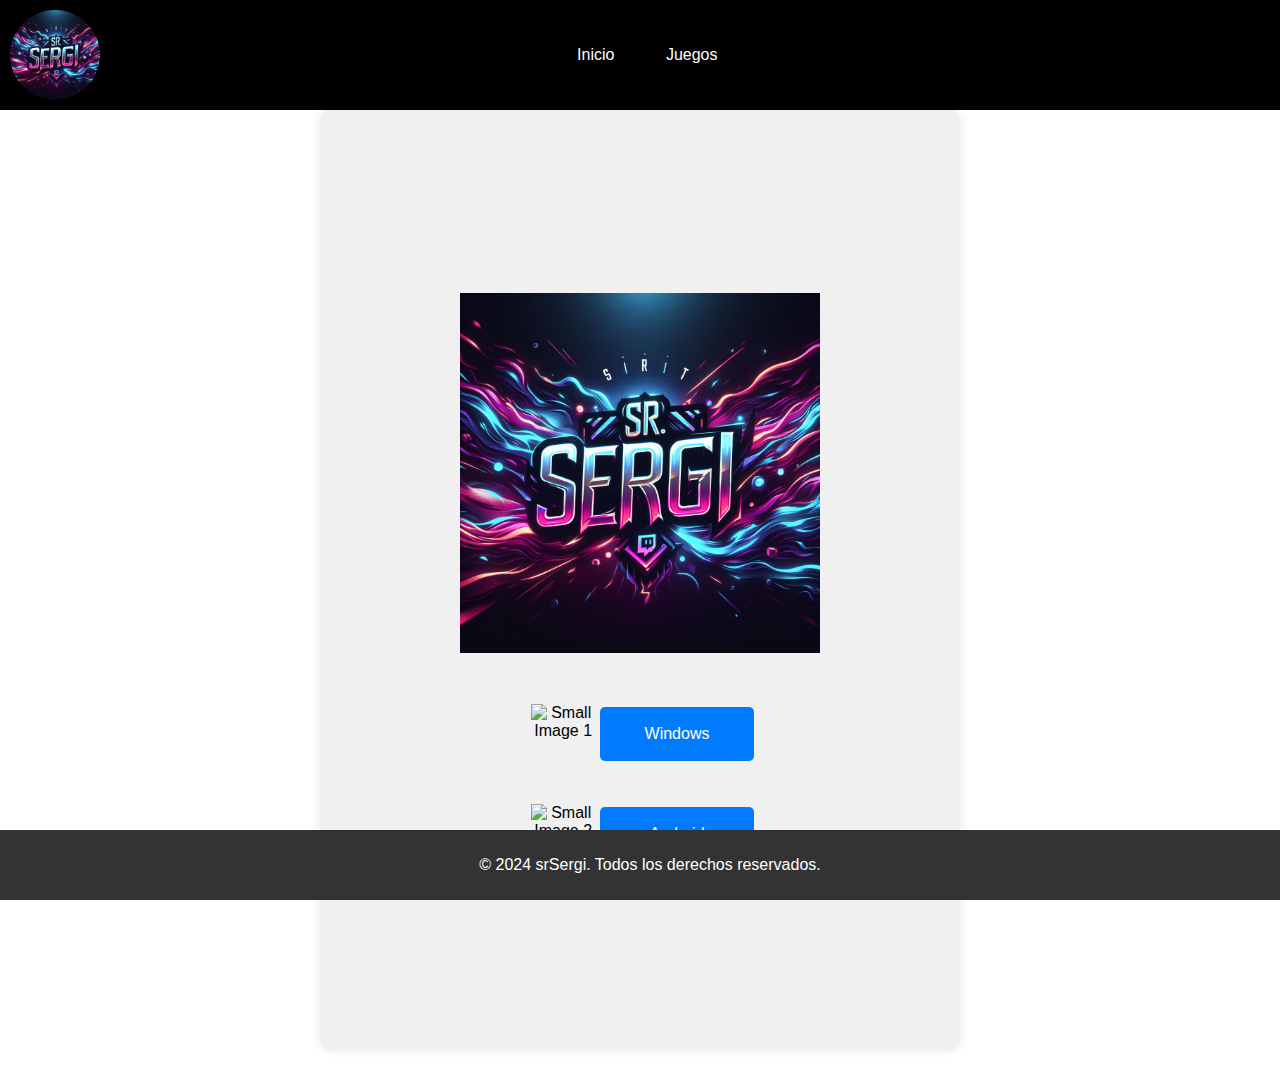
==== paginas/Juegos.html @ 4f6e4eb5 "Update Juegos.html" ====
<!DOCTYPE html>
<html lang="es">

<head>
    <meta charset="UTF-8">
    <meta name="viewport" content="width=device-width, initial-scale=1.0">

    <title>srSergi</title>
    <link rel="stylesheet" href="../srSergiCss.css" type="text/css">

    <style>
        body,
        html {
            margin: 0;
            padding: 0;
            font-family: Arial, sans-serif;
            background-image: url('../redes sociales\a539ecb9-2b81-4fb5-9573-c6efea6d497f.jpg');
            /* Replace 'ruta/a/imagen-de-fondo.jpg' with your actual image path */
            background-size: cover;
            background-position: center;
            height: 100%;
        }

        /* CSS para el footer */
        footer {
            position: fixed;
            bottom: 0;
            left: 0;
            width: 100%;
            background-color: #333;
            color: #fff;
            padding: 10px;
            text-align: center;
        }

        /* CSS para el div central */
        #center-div {
            display: flex;
            flex-direction: column;
            align-items: center;
            justify-content: center;
            background-color: #f0f0f0;
            padding: 20px;
            border-radius: 10px;
            box-shadow: 0 0 10px rgba(0, 0, 0, 0.1);
            text-align: center;
            width: 90%;
            /* Ancho inicial */
            max-width: 600px;
            /* Ancho máximo */
            margin: auto;
            /* Centra horizontalmente */
            height: 100%;
            /* Ajusta la altura para que quepa todo en la pantalla */
            overflow: auto;
            /* Agrega barra de desplazamiento si es necesario */
        }

        /* CSS para el botón */
        .download-btn {
            padding: 10px 20px;
            background-color: #007bff;
            color: #fff;
            border: none;
            border-radius: 5px;
            cursor: pointer;
            font-size: 16px;
            margin-top: 20px;
        }

        .card img {
            width: 100%;
            height: auto;
            margin-bottom: 10px;
        }

        #small-images {
            display: flex;
            justify-content: center;
            margin-top: 20px;
        }

        #small-images img {
            width: 50px;
            /* Adjust the width of small images as needed */
            height: auto;
            margin: 0 5px;
            /* Add some margin between small images */
        }

        /* Media query for smaller screens */
        @media screen and (max-width: 768px) {
            #center-div {
                width: 95%;
                /* Adjust the width for smaller screens */
                height: auto;
                /* Auto height for smaller screens */
            }

            .download-btn {
                padding: 8px 16px;
                /* Adjust padding for smaller screens */
                font-size: 14px;
                /* Adjust font size for smaller screens */
            }

            #small-images img {
                width: 30px;
                /* Adjust the width of small images for smaller screens */
            }
        }

        @media screen and (max-width: 480px) {

            /* Adjustments for smaller screens */
            #center-div {
                width: 100%;
                /* Full width on smaller screens */
                padding: 10px;
                /* Adjust padding for smaller screens */
                margin: 20px auto;
                /* Center horizontally with some margin */
                height: auto;
                /* Auto height for smaller screens */
            }

            #small-images img {
                width: 40px;
                /* Adjust width of small images */
                margin: 0 3px;
                /* Adjust margin between small images */
            }

            .download-btn {
                padding: 8px 16px;
                /* Adjust padding for smaller screens */
                font-size: 14px;
                /* Adjust font size for smaller screens */
            }
        }
    </style>
</head>

<body>
    <div id="menu-container">
        <!-- Imagen del streamer a la izquierda -->
        <img id="logoheader" src="../redes sociales\a539ecb9-2b81-4fb5-9573-c6efea6d497f.jpg" alt="Streamer">

        <!-- Botón de menú para dispositivos pequeños -->
        <input type="checkbox" id="menu-toggle">
        <label for="menu-toggle">&#9776;</label>

        <!-- Opciones del menú -->
        <ul id="menu">
            <li><a href="../index.html">Inicio</a></li>
            <li><a href="">Juegos</a></li>
            <!-- Add more menu items here -->
        </ul>

    </div>


    <div id="center-div">
        <div class="card">
            <img style="height:40vh;" src="../redes sociales\a539ecb9-2b81-4fb5-9573-c6efea6d497f.jpg" alt="Main Image">

            <div id="small-images">
                <img style="min-width:5vw;min-height:7vh;margin-top:1.9vh;max-width:20vw;max-height:7vh"
                    src="https://cdn.icon-icons.com/icons2/2235/PNG/512/windows_os_logo_icon_134674.png"
                    alt="Small Image 1">
                <button style="min-width:12vw;min-height:6vh;max-width:40vw;max-height:6vh;" class="download-btn"
                    onclick="downloadZip()">Windows</button>
                <br>
            </div>
            <div id="small-images">
                <img style="min-width:5vw;min-height:7vh;margin-top:1.9vh;max-width:20vw;max-height:7vh"
                    src="https://encrypted-tbn0.gstatic.com/images?q=tbn:ANd9GcT4AHREeLb_nGDHjiFmTWAA6QSS-XJt46uYcw&usqp=CAU"
                    alt="Small Image 2">
                <button style="min-width:12vw;min-height:6vh;max-width:40vw;max-height:6vh;" class="download-btn"
                    onclick="downloadZip()">Android</button>
            </div>
        </div>
    </div>
    <br><br>


    <footer>
        <p>© 2024 srSergi. Todos los derechos reservados.</p>
    </footer>

</body>

<script>
    // Función para descargar el archivo
    function downloadZip() {
        // Aquí va la lógica para descargar el archivo
        console.log('Descargando archivo...');
    }
</
---- srSergiCss.css ----
html {
    padding: 0;
    margin: 0;
    width: auto;
    background-image: url("redes sociales/a539ecb9-2b81-4fb5-9573-c6efea6d497f.jpg");
    background-repeat: no-repeat;
    background-position: center center;
    /* Center the background image */
    background-size: cover;
}

body {
    font-family: Arial, sans-serif;
    margin: 0;
    padding: 0;
}

header {
    background-color: #333;
    color: #fff;
    padding: 20px;
    text-align: center;
}

#menu-container {
    display: flex;
    align-items: center;
    background-color: black;
    padding: 10px;
}

#menu {
    list-style-type: none;
    margin: 0;
    padding: 0;
    display: flex;
    justify-content: center;
    align-items: center;
    flex-grow: 1;
}

#menu li {
    display: inline;
    margin: 0 15px;
}

#menu li a {
    margin-left: -60%;
    color: white;
    text-decoration: none;
    padding: 0px 15px;
    border-radius: 5px;
    transition: background-color 0.3s ease;
}

#menu li a:hover {

    background-color: white;
    color: black;
}

/* Estilos para el botón de menú en dispositivos pequeños */
#menu-toggle {
    display: none;
    /* Oculta el botón de menú por defecto */
}


#menu-toggle+label:hover {
    background-color: #555;
}

#logoheader {
    width: 90px;
    border-radius: 50%;
    margin-right: 0px;
}

#menu-toggle:checked+label {
    background-color: white;
    color: black;
}

section {
    padding: 20px;
    text-align: center;
}

footer {
    background-color: Black;
    color: #fff;
    padding: 20px;
    text-align: center;

}

/* Hacer que el contenedor del stream sea responsive */
#twitch-embed {
    width: 100%;
    max-width: 800px;
    /* Cambiar según sea necesario */
    margin: 0 auto;
}

#fondoDePagina {
    background-image: url("C:/Users/intxi/OneDrive/Imágenes/redes sociales/a539ecb9-2b81-4fb5-9573-c6efea6d497f.jpg");
    background-position: center;
    background-repeat: no-repeat;


}

#redes-sociales {
    display: flex;
    justify-content: center;
    align-items: center;
    height: 25vh;
    z-index: 2;
    background-color: #555;
    opacity: 0.9;

}

.logos {
    width: 6vw;
    /* Tamaño relativo al contenedor padre */
    height: auto;
    /* Altura automática para mantener la proporción */
    margin-right: 8vw;
    margin: 8vw;
    /* Margen derecho relativo */
    opacity: 2;
}

.logos:hover {
    width: 6.2vw;
    /* Tamaño relativo al contenedor padre */
    max-width: 50px;
    /* Tamaño máximo en píxeles */
    height: auto;
    /* Altura automática para mantener la proporción */
    margin-right: 8vw;
    margin: 8vw;
    /* Margen derecho relativo */
}



#menu-toggle+label {

    background-color: black;
    color: black;


}


@media (max-width: 600px) {
    html {
        padding: 0;
        margin: 0;
        width: auto;
    }

    #menu {

        display: none;
        /* Oculta el menú por defecto en dispositivos pequeños */
    }

    #menu li {
        display: block;
        margin: 5px 0;
    }

    #menu-toggle {

        display: none;
    }

    #menu-toggle:checked+label+#menu {
        margin-left: 50%;
        display: flex;
        flex-direction: row-reverse;
        align-items: flex-start;
        position: fixed;
    }

    /* Estilos para el menú desplegable */
    #menu-toggle+label {

        margin-left: auto;
        cursor: pointer;
        background-color: white;
        color: black;
        padding: 10px 15px;
        border-radius: 5px;
        transition: background-color 0.3s ease;
    }

    .logos {
        width: 16vw;
        /* Tamaño relativo al contenedor padre */
        height: auto;
        /* Altura automática para mantener la proporción */
        margin-right: 5vw;
        margin: 5vw;
        /* Margen derecho relativo */
    }
}
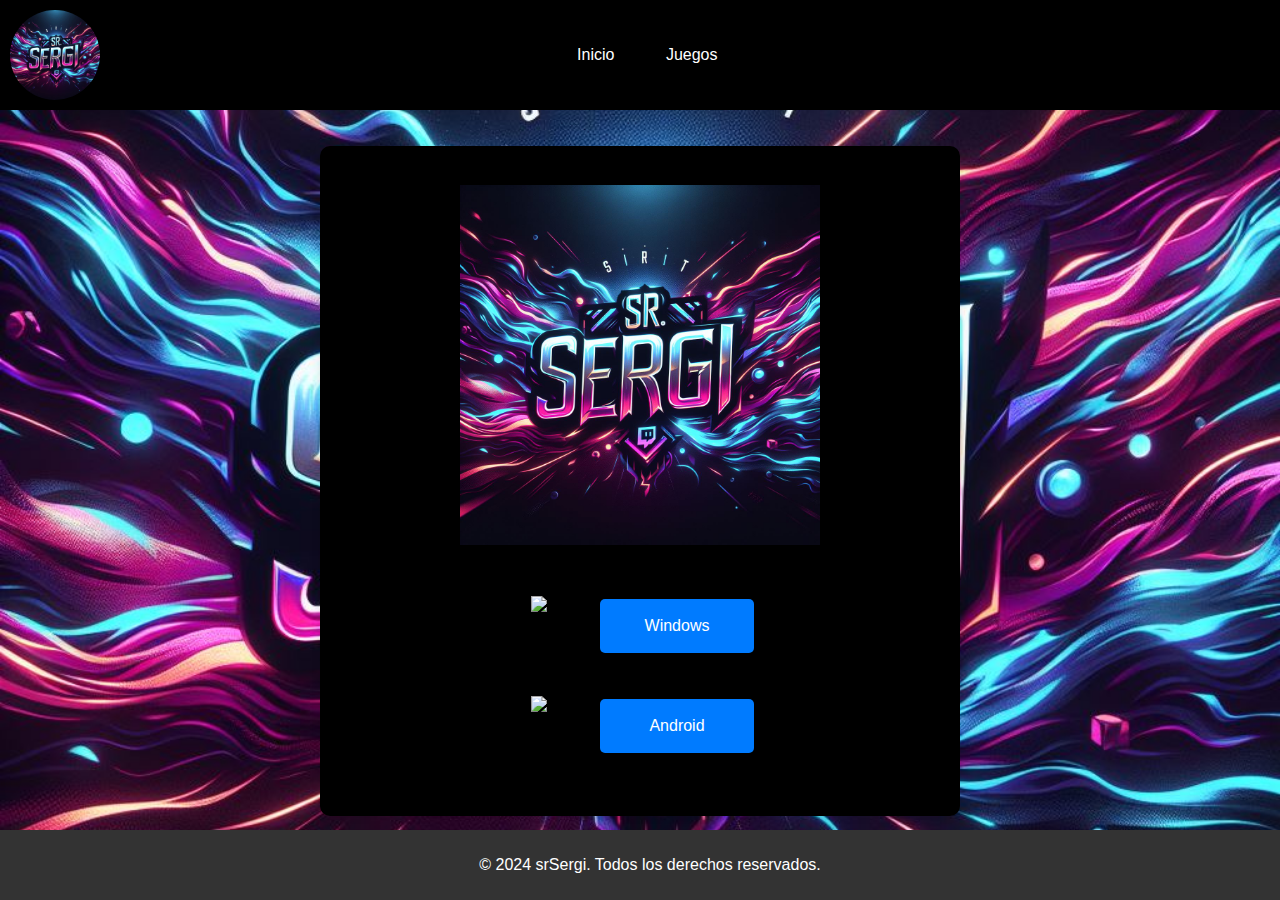
==== commit a4fbe2ff: "Update Juegos.html" ====
--- a/paginas/Juegos.html
+++ b/paginas/Juegos.html
@@ -14,7 +14,7 @@
             margin: 0;
             padding: 0;
             font-family: Arial, sans-serif;
-            background-image: url('../redes sociales\a539ecb9-2b81-4fb5-9573-c6efea6d497f.jpg');
+            background-image: url('../redes sociales/a539ecb9-2b81-4fb5-9573-c6efea6d497f.jpg');
             /* Replace 'ruta/a/imagen-de-fondo.jpg' with your actual image path */
             background-size: cover;
             background-position: center;
@@ -138,13 +138,21 @@
                 /* Adjust font size for smaller screens */
             }
         }
+
+        .card {
+            border-color: black;
+            border-width: 5px;
+            border-style: solid;
+
+
+        }
     </style>
 </head>
 
 <body>
     <div id="menu-container">
         <!-- Imagen del streamer a la izquierda -->
-        <img id="logoheader" src="../redes sociales\a539ecb9-2b81-4fb5-9573-c6efea6d497f.jpg" alt="Streamer">
+        <img id="logoheader" src="../redes sociales/a539ecb9-2b81-4fb5-9573-c6efea6d497f.jpg" alt="Streamer">
 
         <!-- Botón de menú para dispositivos pequeños -->
         <input type="checkbox" id="menu-toggle">
@@ -158,11 +166,12 @@
         </ul>
 
     </div>
-
-
-    <div id="center-div">
+    <br>
+    <br>
+    <div id="center-div" style="background-color:black;height:70vh;">
         <div class="card">
-            <img style="height:40vh;" src="../redes sociales\a539ecb9-2b81-4fb5-9573-c6efea6d497f.jpg" alt="Main Image">
+            <img style="height:40vh;background-color:black;"
+                src="../redes sociales\a539ecb9-2b81-4fb5-9573-c6efea6d497f.jpg" alt="Main Image">
 
             <div id="small-images">
                 <img style="min-width:5vw;min-height:7vh;margin-top:1.9vh;max-width:20vw;max-height:7vh"
@@ -179,6 +188,7 @@
                 <button style="min-width:12vw;min-height:6vh;max-width:40vw;max-height:6vh;" class="download-btn"
                     onclick="downloadZip()">Android</button>
             </div>
+            <br>
         </div>
     </div>
     <br><br>
@@ -196,4 +206,3 @@
         // Aquí va la lógica para descargar el archivo
         console.log('Descargando archivo...');
     }
-</
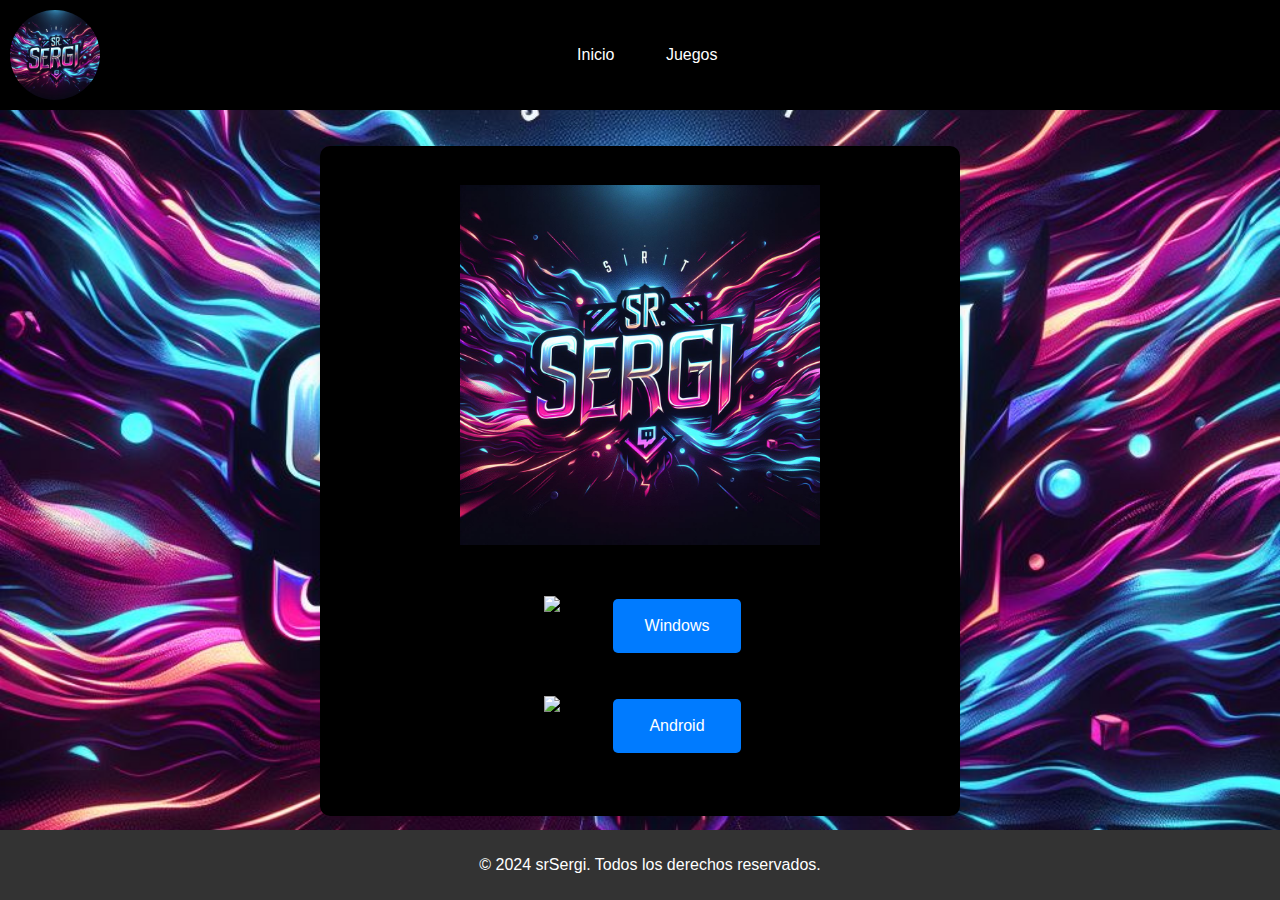
==== commit 5bb37495: "Update Juegos.html" ====
--- a/paginas/Juegos.html
+++ b/paginas/Juegos.html
@@ -150,7 +150,7 @@
 </head>
 
 <body>
-    <div id="menu-container">
+    <div id="menu-container" style="width:auto;">
         <!-- Imagen del streamer a la izquierda -->
         <img id="logoheader" src="../redes sociales/a539ecb9-2b81-4fb5-9573-c6efea6d497f.jpg" alt="Streamer">
 
@@ -168,7 +168,7 @@
     </div>
     <br>
     <br>
-    <div id="center-div" style="background-color:black;height:70vh;">
+    <div id="center-div" style="background-color:black;height:70vh;width: 80vw;">
         <div class="card">
             <img style="height:40vh;background-color:black;"
                 src="../redes sociales\a539ecb9-2b81-4fb5-9573-c6efea6d497f.jpg" alt="Main Image">
@@ -177,7 +177,7 @@
                 <img style="min-width:5vw;min-height:7vh;margin-top:1.9vh;max-width:20vw;max-height:7vh"
                     src="https://cdn.icon-icons.com/icons2/2235/PNG/512/windows_os_logo_icon_134674.png"
                     alt="Small Image 1">
-                <button style="min-width:12vw;min-height:6vh;max-width:40vw;max-height:6vh;" class="download-btn"
+                <button style="min-width:10vw;min-height:6vh;max-width:40vw;max-height:6vh;" class="download-btn"
                     onclick="downloadZip()">Windows</button>
                 <br>
             </div>
@@ -185,7 +185,7 @@
                 <img style="min-width:5vw;min-height:7vh;margin-top:1.9vh;max-width:20vw;max-height:7vh"
                     src="https://encrypted-tbn0.gstatic.com/images?q=tbn:ANd9GcT4AHREeLb_nGDHjiFmTWAA6QSS-XJt46uYcw&usqp=CAU"
                     alt="Small Image 2">
-                <button style="min-width:12vw;min-height:6vh;max-width:40vw;max-height:6vh;" class="download-btn"
+                <button style="min-width:10vw;min-height:6vh;max-width:40vw;max-height:6vh;" class="download-btn"
                     onclick="downloadZip()">Android</button>
             </div>
             <br>
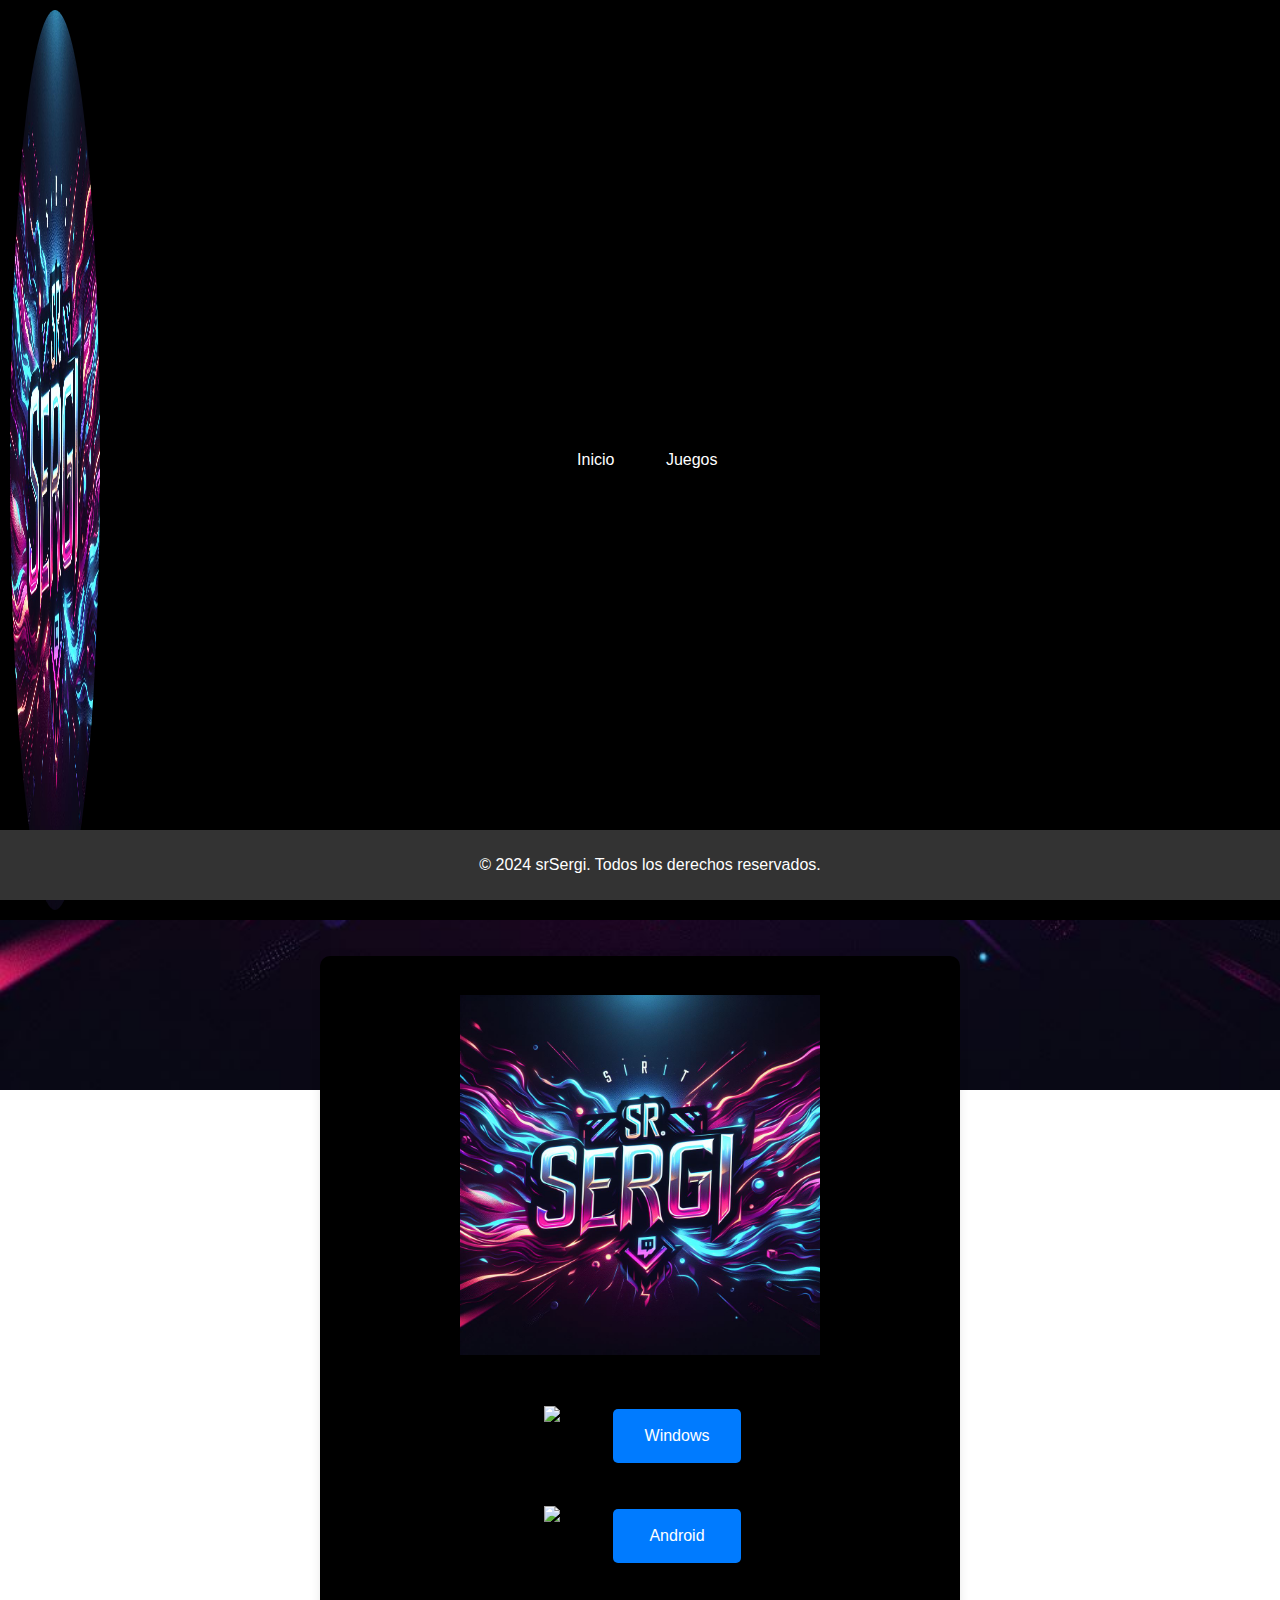
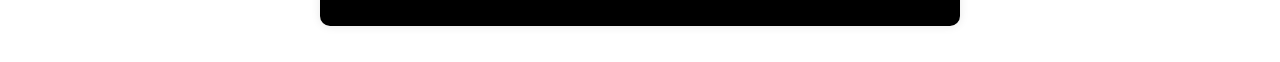
==== commit b2182ddd: "Update Juegos.html" ====
--- a/paginas/Juegos.html
+++ b/paginas/Juegos.html
@@ -152,7 +152,8 @@
 <body>
     <div id="menu-container" style="width:auto;">
         <!-- Imagen del streamer a la izquierda -->
-        <img id="logoheader" src="../redes sociales/a539ecb9-2b81-4fb5-9573-c6efea6d497f.jpg" alt="Streamer">
+        <img id="logoheader" style="height:100vh;" src="../redes sociales/a539ecb9-2b81-4fb5-9573-c6efea6d497f.jpg"
+            alt="Streamer">
 
         <!-- Botón de menú para dispositivos pequeños -->
         <input type="checkbox" id="menu-toggle">
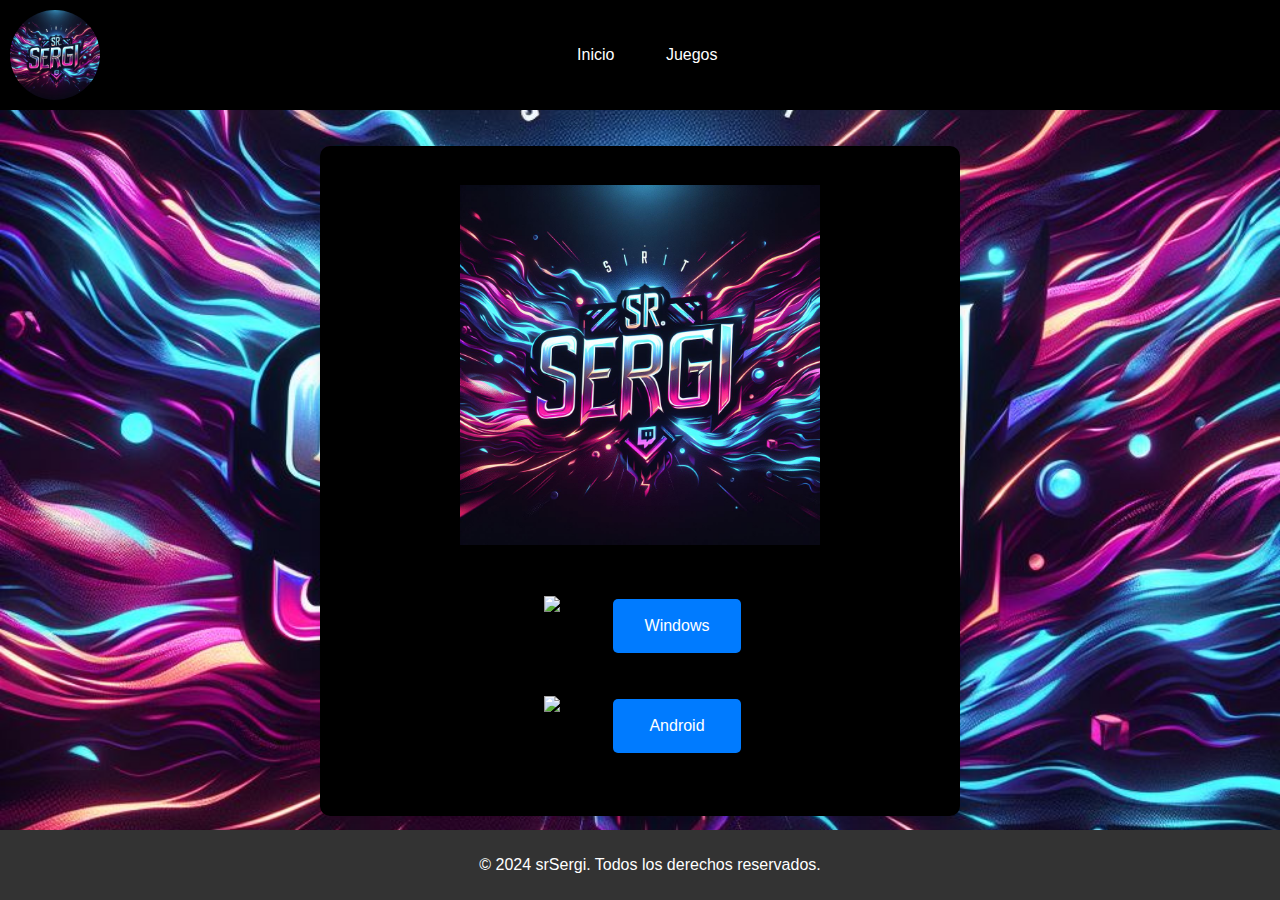
==== commit f7337493: "Update Juegos.html" ====
--- a/paginas/Juegos.html
+++ b/paginas/Juegos.html
@@ -18,7 +18,8 @@
             /* Replace 'ruta/a/imagen-de-fondo.jpg' with your actual image path */
             background-size: cover;
             background-position: center;
-            height: 100%;
+            height: 100vh;
+
         }
 
         /* CSS para el footer */
@@ -152,8 +153,7 @@
 <body>
     <div id="menu-container" style="width:auto;">
         <!-- Imagen del streamer a la izquierda -->
-        <img id="logoheader" style="height:100vh;" src="../redes sociales/a539ecb9-2b81-4fb5-9573-c6efea6d497f.jpg"
-            alt="Streamer">
+        <img id="logoheader" src="../redes sociales/a539ecb9-2b81-4fb5-9573-c6efea6d497f.jpg" alt="Streamer">
 
         <!-- Botón de menú para dispositivos pequeños -->
         <input type="checkbox" id="menu-toggle">
@@ -206,4 +206,212 @@
     function downloadZip() {
         // Aquí va la lógica para descargar el archivo
         console.log('Descargando archivo...');
+    }<!DOCTYPE html>
+<html lang="es">
+
+<head>
+    <meta charset="UTF-8">
+    <meta name="viewport" content="width=device-width, initial-scale=1.0">
+
+    <title>srSergi</title>
+    <link rel="stylesheet" href="../srSergiCss.css" type="text/css">
+
+    <style>
+        body,
+        html {
+            margin: 0;
+            padding: 0;
+            font-family: Arial, sans-serif;
+            background-image: url('../redes sociales/a539ecb9-2b81-4fb5-9573-c6efea6d497f.jpg');
+            /* Replace 'ruta/a/imagen-de-fondo.jpg' with your actual image path */
+            background-size: cover;
+            background-position: center;
+            height: 100%;
+        }
+
+        /* CSS para el footer */
+        footer {
+            position: fixed;
+            bottom: 0;
+            left: 0;
+            width: 100%;
+            background-color: #333;
+            color: #fff;
+            padding: 10px;
+            text-align: center;
+        }
+
+        /* CSS para el div central */
+        #center-div {
+            display: flex;
+            flex-direction: column;
+            align-items: center;
+            justify-content: center;
+            background-color: #f0f0f0;
+            padding: 20px;
+            border-radius: 10px;
+            box-shadow: 0 0 10px rgba(0, 0, 0, 0.1);
+            text-align: center;
+            width: 90%;
+            /* Ancho inicial */
+            max-width: 600px;
+            /* Ancho máximo */
+            margin: auto;
+            /* Centra horizontalmente */
+            height: 100%;
+            /* Ajusta la altura para que quepa todo en la pantalla */
+            overflow: auto;
+            /* Agrega barra de desplazamiento si es necesario */
+        }
+
+        /* CSS para el botón */
+        .download-btn {
+            padding: 10px 20px;
+            background-color: #007bff;
+            color: #fff;
+            border: none;
+            border-radius: 5px;
+            cursor: pointer;
+            font-size: 16px;
+            margin-top: 20px;
+        }
+
+        .card img {
+            width: 100%;
+            height: auto;
+            margin-bottom: 10px;
+        }
+
+        #small-images {
+            display: flex;
+            justify-content: center;
+            margin-top: 20px;
+        }
+
+        #small-images img {
+            width: 50px;
+            /* Adjust the width of small images as needed */
+            height: auto;
+            margin: 0 5px;
+            /* Add some margin between small images */
+        }
+
+        /* Media query for smaller screens */
+        @media screen and (max-width: 768px) {
+            #center-div {
+                width: 95%;
+                /* Adjust the width for smaller screens */
+                height: auto;
+                /* Auto height for smaller screens */
+            }
+
+            .download-btn {
+                padding: 8px 16px;
+                /* Adjust padding for smaller screens */
+                font-size: 14px;
+                /* Adjust font size for smaller screens */
+            }
+
+            #small-images img {
+                width: 30px;
+                /* Adjust the width of small images for smaller screens */
+            }
+        }
+
+        @media screen and (max-width: 480px) {
+
+            /* Adjustments for smaller screens */
+            #center-div {
+                width: 100%;
+                /* Full width on smaller screens */
+                padding: 10px;
+                /* Adjust padding for smaller screens */
+                margin: 20px auto;
+                /* Center horizontally with some margin */
+                height: auto;
+                /* Auto height for smaller screens */
+            }
+
+            #small-images img {
+                width: 40px;
+                /* Adjust width of small images */
+                margin: 0 3px;
+                /* Adjust margin between small images */
+            }
+
+            .download-btn {
+                padding: 8px 16px;
+                /* Adjust padding for smaller screens */
+                font-size: 14px;
+                /* Adjust font size for smaller screens */
+            }
+        }
+
+        .card {
+            border-color: black;
+            border-width: 5px;
+            border-style: solid;
+
+
+        }
+    </style>
+</head>
+
+<body>
+    <div id="menu-container" style="width:auto;">
+        <!-- Imagen del streamer a la izquierda -->
+        <img id="logoheader" style="height:100vh;" src="../redes sociales/a539ecb9-2b81-4fb5-9573-c6efea6d497f.jpg"
+            alt="Streamer">
+
+        <!-- Botón de menú para dispositivos pequeños -->
+        <input type="checkbox" id="menu-toggle">
+        <label for="menu-toggle">&#9776;</label>
+
+        <!-- Opciones del menú -->
+        <ul id="menu">
+            <li><a href="../index.html">Inicio</a></li>
+            <li><a href="">Juegos</a></li>
+            <!-- Add more menu items here -->
+        </ul>
+
+    </div>
+    <br>
+    <br>
+    <div id="center-div" style="background-color:black;height:70vh;width: 80vw;">
+        <div class="card">
+            <img style="height:40vh;background-color:black;"
+                src="../redes sociales\a539ecb9-2b81-4fb5-9573-c6efea6d497f.jpg" alt="Main Image">
+
+            <div id="small-images">
+                <img style="min-width:5vw;min-height:7vh;margin-top:1.9vh;max-width:20vw;max-height:7vh"
+                    src="https://cdn.icon-icons.com/icons2/2235/PNG/512/windows_os_logo_icon_134674.png"
+                    alt="Small Image 1">
+                <button style="min-width:10vw;min-height:6vh;max-width:40vw;max-height:6vh;" class="download-btn"
+                    onclick="downloadZip()">Windows</button>
+                <br>
+            </div>
+            <div id="small-images">
+                <img style="min-width:5vw;min-height:7vh;margin-top:1.9vh;max-width:20vw;max-height:7vh"
+                    src="https://encrypted-tbn0.gstatic.com/images?q=tbn:ANd9GcT4AHREeLb_nGDHjiFmTWAA6QSS-XJt46uYcw&usqp=CAU"
+                    alt="Small Image 2">
+                <button style="min-width:10vw;min-height:6vh;max-width:40vw;max-height:6vh;" class="download-btn"
+                    onclick="downloadZip()">Android</button>
+            </div>
+            <br>
+        </div>
+    </div>
+    <br><br>
+
+
+    <footer>
+        <p>© 2024 srSergi. Todos los derechos reservados.</p>
+    </footer>
+
+</body>
+
+<script>
+    // Función para descargar el archivo
+    function downloadZip() {
+        // Aquí va la lógica para descargar el archivo
+        console.log('Descargando archivo...');
     }
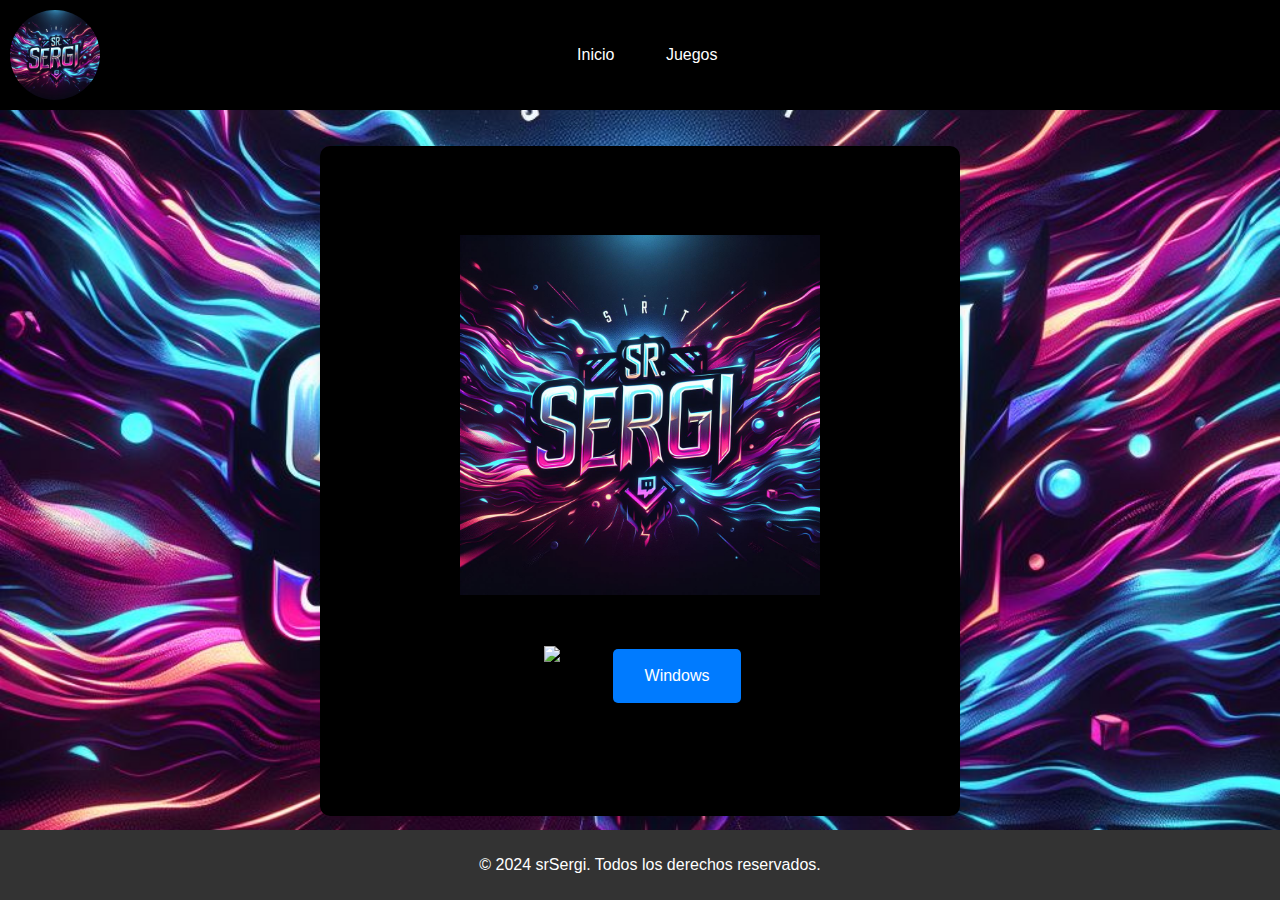
==== commit ff214377: "Update Juegos.html" ====
--- a/paginas/Juegos.html
+++ b/paginas/Juegos.html
@@ -179,16 +179,10 @@
                     src="https://cdn.icon-icons.com/icons2/2235/PNG/512/windows_os_logo_icon_134674.png"
                     alt="Small Image 1">
                 <button style="min-width:10vw;min-height:6vh;max-width:40vw;max-height:6vh;" class="download-btn"
-                    onclick="downloadZip()">Windows</button>
+                    onclick="redirigirAGoogleDrive()">Windows</button>
                 <br>
             </div>
-            <div id="small-images">
-                <img style="min-width:5vw;min-height:7vh;margin-top:1.9vh;max-width:20vw;max-height:7vh"
-                    src="https://encrypted-tbn0.gstatic.com/images?q=tbn:ANd9GcT4AHREeLb_nGDHjiFmTWAA6QSS-XJt46uYcw&usqp=CAU"
-                    alt="Small Image 2">
-                <button style="min-width:10vw;min-height:6vh;max-width:40vw;max-height:6vh;" class="download-btn"
-                    onclick="downloadZip()">Android</button>
-            </div>
+
             <br>
         </div>
     </div>
@@ -202,216 +196,10 @@
 </body>
 
 <script>
-    // Función para descargar el archivo
-    function downloadZip() {
-        // Aquí va la lógica para descargar el archivo
-        console.log('Descargando archivo...');
-    }<!DOCTYPE html>
-<html lang="es">
-
-<head>
-    <meta charset="UTF-8">
-    <meta name="viewport" content="width=device-width, initial-scale=1.0">
-
-    <title>srSergi</title>
-    <link rel="stylesheet" href="../srSergiCss.css" type="text/css">
-
-    <style>
-        body,
-        html {
-            margin: 0;
-            padding: 0;
-            font-family: Arial, sans-serif;
-            background-image: url('../redes sociales/a539ecb9-2b81-4fb5-9573-c6efea6d497f.jpg');
-            /* Replace 'ruta/a/imagen-de-fondo.jpg' with your actual image path */
-            background-size: cover;
-            background-position: center;
-            height: 100%;
-        }
-
-        /* CSS para el footer */
-        footer {
-            position: fixed;
-            bottom: 0;
-            left: 0;
-            width: 100%;
-            background-color: #333;
-            color: #fff;
-            padding: 10px;
-            text-align: center;
-        }
-
-        /* CSS para el div central */
-        #center-div {
-            display: flex;
-            flex-direction: column;
-            align-items: center;
-            justify-content: center;
-            background-color: #f0f0f0;
-            padding: 20px;
-            border-radius: 10px;
-            box-shadow: 0 0 10px rgba(0, 0, 0, 0.1);
-            text-align: center;
-            width: 90%;
-            /* Ancho inicial */
-            max-width: 600px;
-            /* Ancho máximo */
-            margin: auto;
-            /* Centra horizontalmente */
-            height: 100%;
-            /* Ajusta la altura para que quepa todo en la pantalla */
-            overflow: auto;
-            /* Agrega barra de desplazamiento si es necesario */
-        }
-
-        /* CSS para el botón */
-        .download-btn {
-            padding: 10px 20px;
-            background-color: #007bff;
-            color: #fff;
-            border: none;
-            border-radius: 5px;
-            cursor: pointer;
-            font-size: 16px;
-            margin-top: 20px;
-        }
-
-        .card img {
-            width: 100%;
-            height: auto;
-            margin-bottom: 10px;
-        }
-
-        #small-images {
-            display: flex;
-            justify-content: center;
-            margin-top: 20px;
-        }
-
-        #small-images img {
-            width: 50px;
-            /* Adjust the width of small images as needed */
-            height: auto;
-            margin: 0 5px;
-            /* Add some margin between small images */
-        }
-
-        /* Media query for smaller screens */
-        @media screen and (max-width: 768px) {
-            #center-div {
-                width: 95%;
-                /* Adjust the width for smaller screens */
-                height: auto;
-                /* Auto height for smaller screens */
-            }
-
-            .download-btn {
-                padding: 8px 16px;
-                /* Adjust padding for smaller screens */
-                font-size: 14px;
-                /* Adjust font size for smaller screens */
-            }
-
-            #small-images img {
-                width: 30px;
-                /* Adjust the width of small images for smaller screens */
-            }
-        }
-
-        @media screen and (max-width: 480px) {
-
-            /* Adjustments for smaller screens */
-            #center-div {
-                width: 100%;
-                /* Full width on smaller screens */
-                padding: 10px;
-                /* Adjust padding for smaller screens */
-                margin: 20px auto;
-                /* Center horizontally with some margin */
-                height: auto;
-                /* Auto height for smaller screens */
-            }
-
-            #small-images img {
-                width: 40px;
-                /* Adjust width of small images */
-                margin: 0 3px;
-                /* Adjust margin between small images */
-            }
-
-            .download-btn {
-                padding: 8px 16px;
-                /* Adjust padding for smaller screens */
-                font-size: 14px;
-                /* Adjust font size for smaller screens */
-            }
-        }
-
-        .card {
-            border-color: black;
-            border-width: 5px;
-            border-style: solid;
-
-
-        }
-    </style>
-</head>
-
-<body>
-    <div id="menu-container" style="width:auto;">
-        <!-- Imagen del streamer a la izquierda -->
-        <img id="logoheader" style="height:100vh;" src="../redes sociales/a539ecb9-2b81-4fb5-9573-c6efea6d497f.jpg"
-            alt="Streamer">
-
-        <!-- Botón de menú para dispositivos pequeños -->
-        <input type="checkbox" id="menu-toggle">
-        <label for="menu-toggle">&#9776;</label>
-
-        <!-- Opciones del menú -->
-        <ul id="menu">
-            <li><a href="../index.html">Inicio</a></li>
-            <li><a href="">Juegos</a></li>
-            <!-- Add more menu items here -->
-        </ul>
-
-    </div>
-    <br>
-    <br>
-    <div id="center-div" style="background-color:black;height:70vh;width: 80vw;">
-        <div class="card">
-            <img style="height:40vh;background-color:black;"
-                src="../redes sociales\a539ecb9-2b81-4fb5-9573-c6efea6d497f.jpg" alt="Main Image">
-
-            <div id="small-images">
-                <img style="min-width:5vw;min-height:7vh;margin-top:1.9vh;max-width:20vw;max-height:7vh"
-                    src="https://cdn.icon-icons.com/icons2/2235/PNG/512/windows_os_logo_icon_134674.png"
-                    alt="Small Image 1">
-                <button style="min-width:10vw;min-height:6vh;max-width:40vw;max-height:6vh;" class="download-btn"
-                    onclick="downloadZip()">Windows</button>
-                <br>
-            </div>
-            <div id="small-images">
-                <img style="min-width:5vw;min-height:7vh;margin-top:1.9vh;max-width:20vw;max-height:7vh"
-                    src="https://encrypted-tbn0.gstatic.com/images?q=tbn:ANd9GcT4AHREeLb_nGDHjiFmTWAA6QSS-XJt46uYcw&usqp=CAU"
-                    alt="Small Image 2">
-                <button style="min-width:10vw;min-height:6vh;max-width:40vw;max-height:6vh;" class="download-btn"
-                    onclick="downloadZip()">Android</button>
-            </div>
-            <br>
-        </div>
-    </div>
-    <br><br>
-
-
-    <footer>
-        <p>© 2024 srSergi. Todos los derechos reservados.</p>
-    </footer>
-
-</body>
-
-<script>
-    // Función para descargar el archivo
-    function downloadZip() {
-        // Aquí va la lógica para descargar el archivo
-        console.log('Descargando archivo...');
+    function redirigirAGoogleDrive() {
+        // URL de Google Drive
+        var url = "https://drive.google.com/file/d/1QaNEiIaDcJqd6yTyfyN2jK7ok2Ry2i3z/view?usp=drive_link";
+        // Redirigir al usuario a Google Drive
+        window.location.href = url;
     }
+</script>
